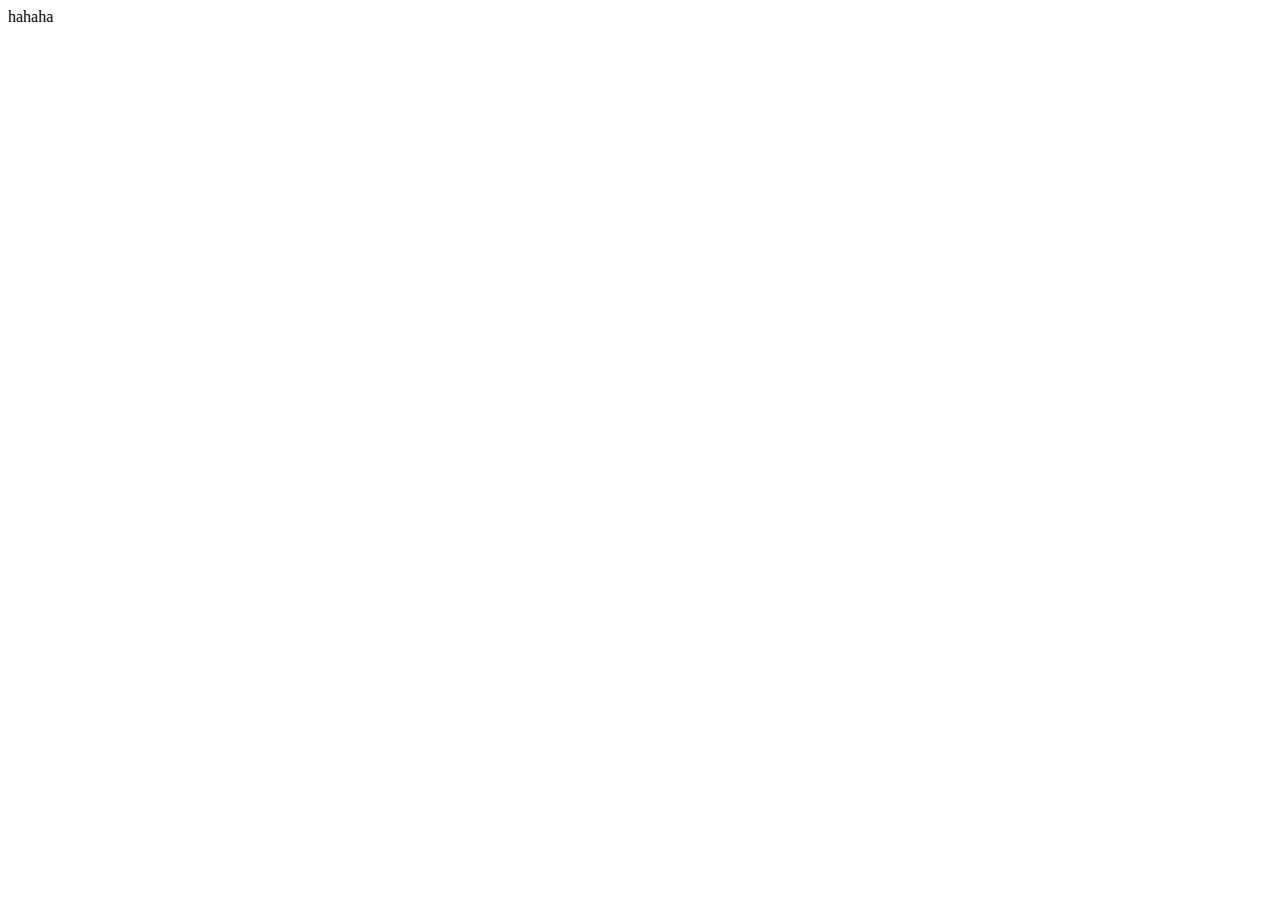
==== number-guess-game/index.html @ 48c450f9 "del xml" ====
<!DOCTYPE html>
<html lang="en">
<head>
    <meta charset="UTF-8">
    <meta name="viewport" content="width=device-width, initial-scale=1.0">
    <title>Document</title>
    <link rel="stylesheet" href="style.css">
    
</head>
<body>
    hahaha
    <script src="main.js"></script>
</body>
</html>
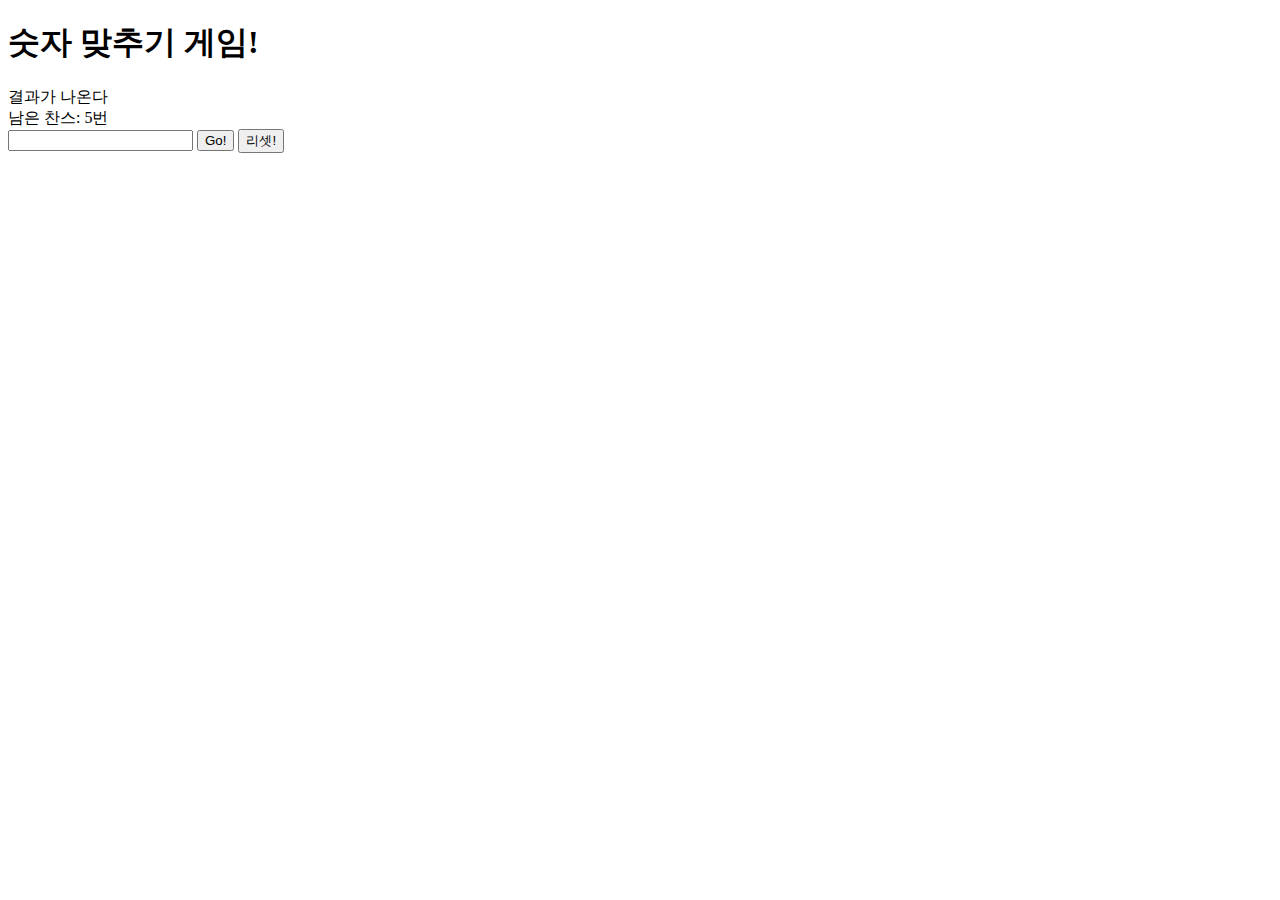
==== commit 5f5b1fa7: "first project finish" ====
--- a/number-guess-game/index.html
+++ b/number-guess-game/index.html
@@ -8,7 +8,13 @@
     
 </head>
 <body>
-    hahaha
+    <h1> 숫자 맞추기 게임! </h1>
+    <div id="result-area">결과가 나온다</div>
+    <div id="chance-area">남은 찬스: 5번</div>
+    <input type="number" id="user-input">
+    <button id="play-button">Go!</button>
+    <button id="reset-button">리셋!</button>
+    
     <script src="main.js"></script>
 </body>
 </html>
